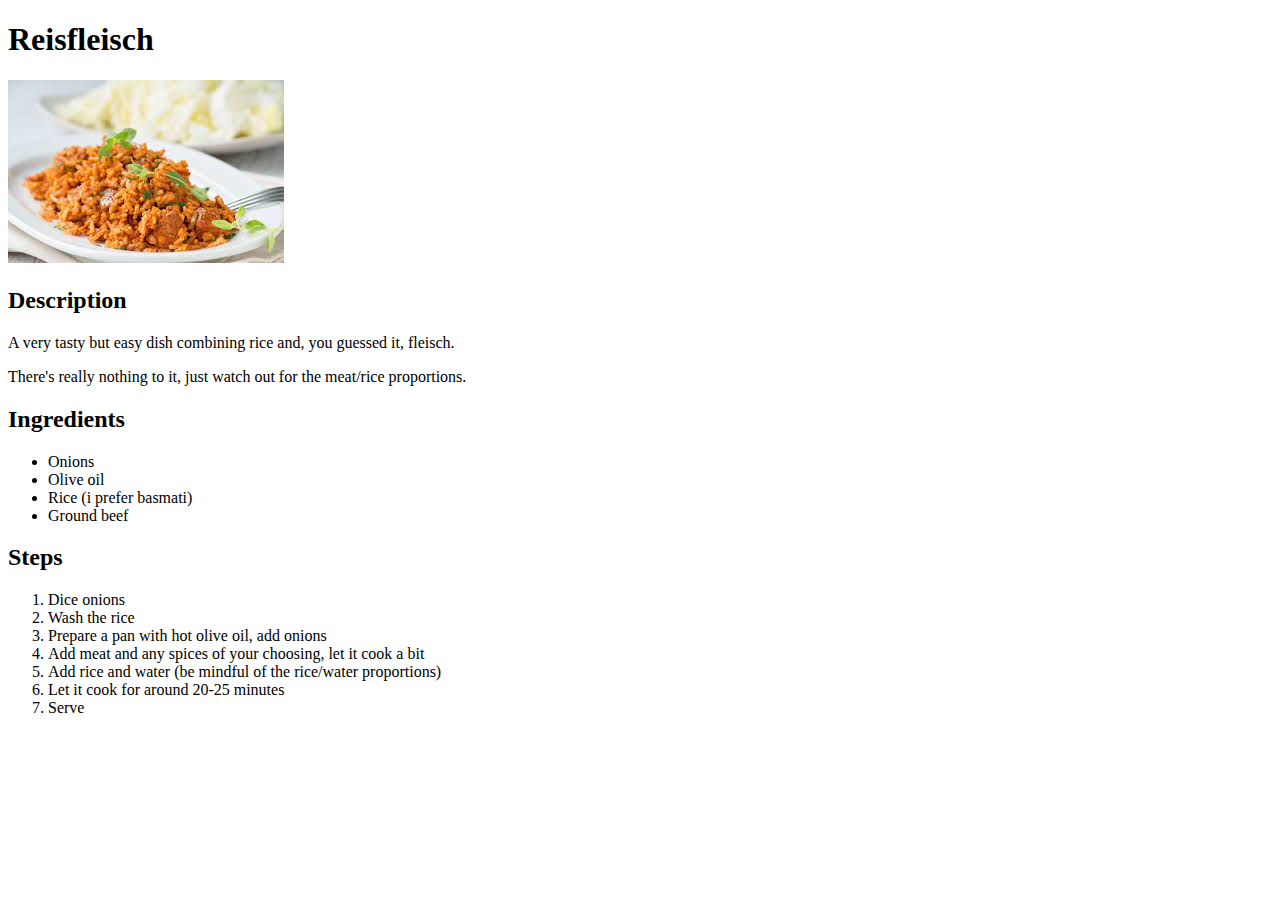
==== recipes/reisfleisch.html @ 04ea5c6f "Add reisfleisch.html" ====
<!DOCTYPE html>
<html lang="en">
<head>
    <meta charset="UTF-8">
    <title>Reisfleisch</title>
</head>

<body>
    <h1>Reisfleisch</h1>
    <img src="./reisfleisch.jpeg">

    <h2>Description</h2>
    <p>A very tasty but easy dish combining rice and, you guessed it, fleisch.</p>
    <p> There's really nothing to it, just watch out for the meat/rice proportions.</p>

    <h2>Ingredients</h2>
    <ul>
        <li>Onions</li>
        <li>Olive oil</li>
        <li>Rice (i prefer basmati)</li>
        <li>Ground beef</li>
    </ul>

    <h2>Steps</h2>
    <ol>
        <li>Dice onions</li>
        <li>Wash the rice</li>
        <li>Prepare a pan with hot olive oil, add onions</li>
        <li>Add meat and any spices of your choosing, let it cook a bit</li>
        <li>Add rice and water (be mindful of the rice/water proportions)</li>
        <li>Let it cook for around 20-25 minutes</li>
        <li>Serve</li>
    </ol>
</body>
</html>
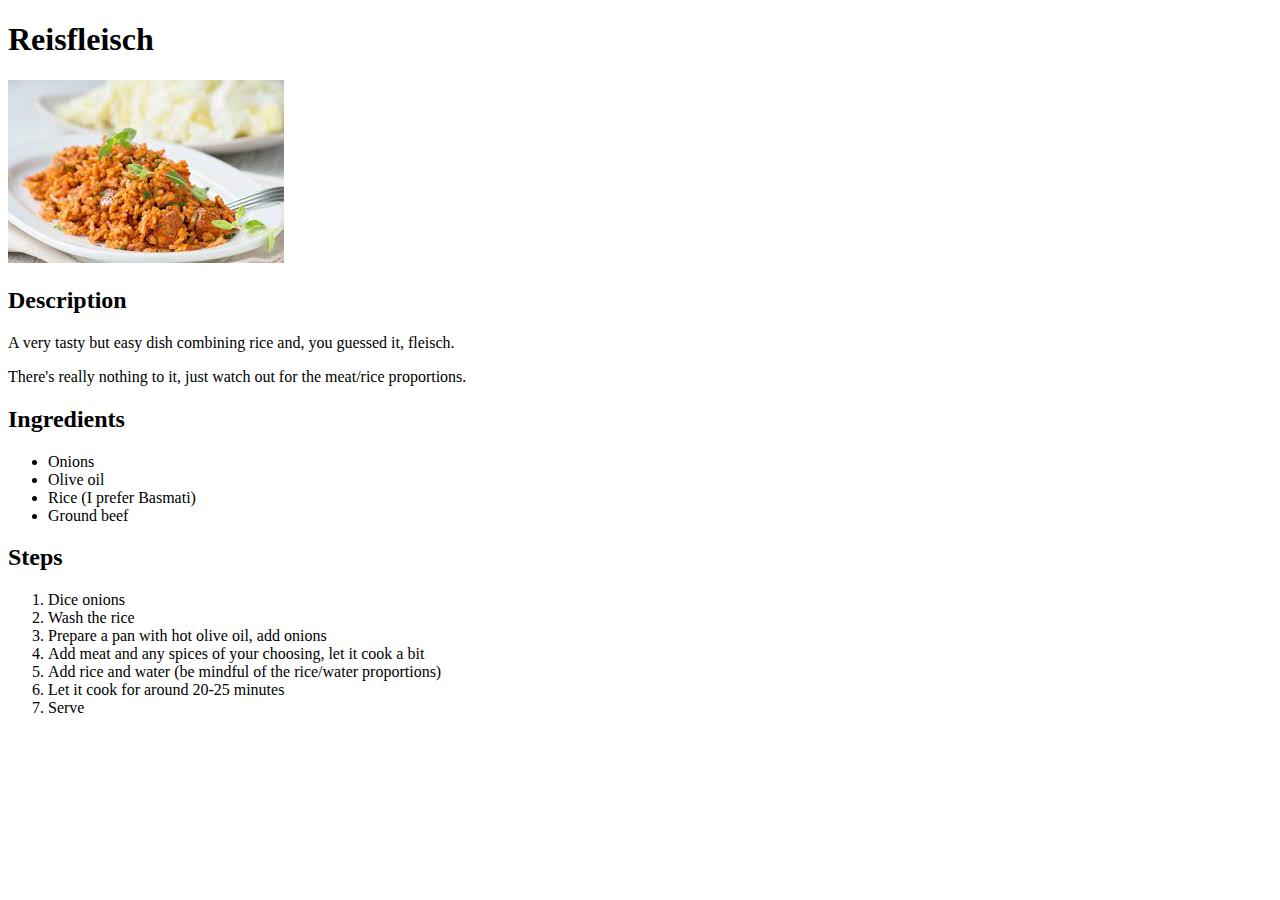
==== commit f626451a: "Fix spelling reisfleisch.html" ====
--- a/recipes/reisfleisch.html
+++ b/recipes/reisfleisch.html
@@ -17,7 +17,7 @@
     <ul>
         <li>Onions</li>
         <li>Olive oil</li>
-        <li>Rice (i prefer basmati)</li>
+        <li>Rice (I prefer Basmati)</li>
         <li>Ground beef</li>
     </ul>
 
